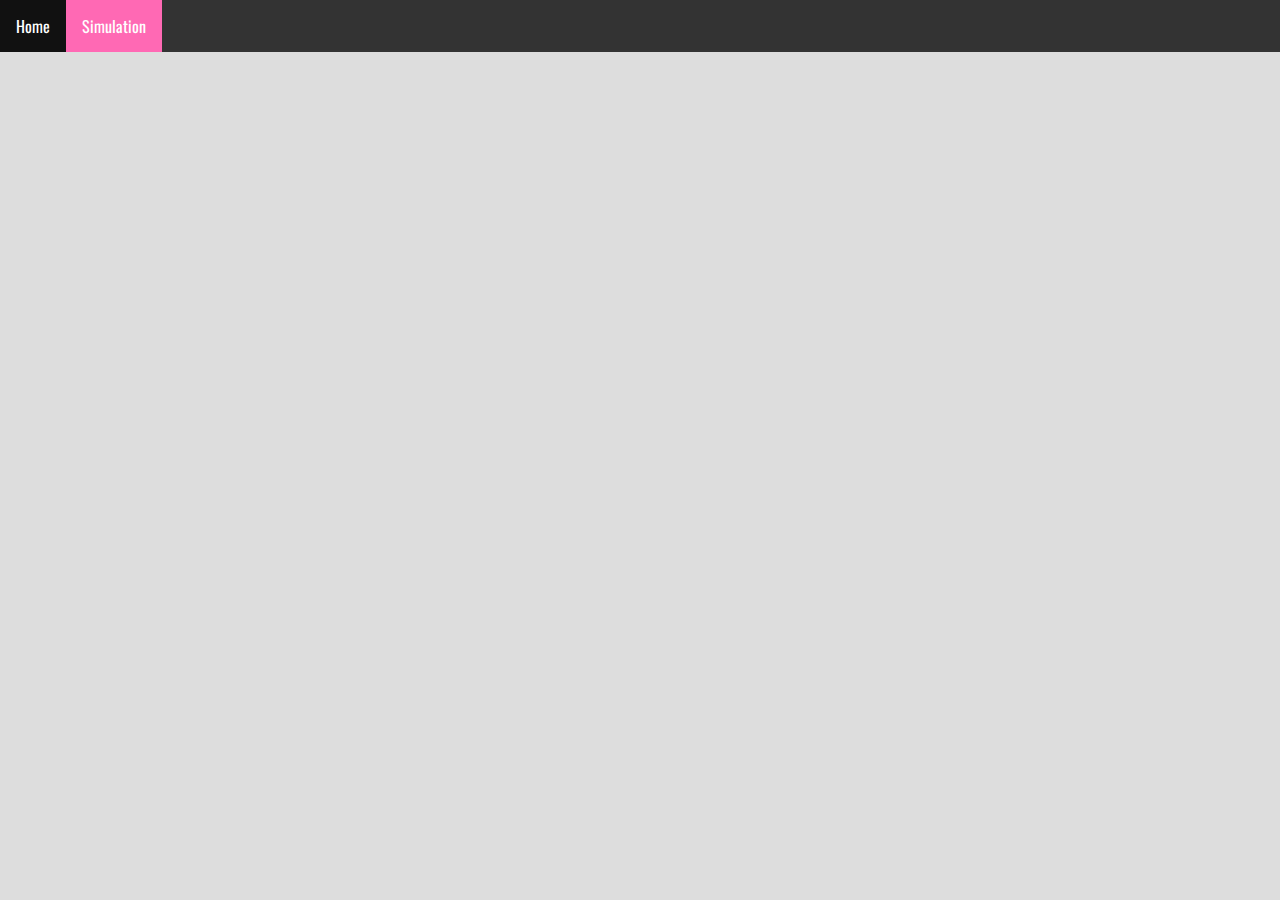
==== simulation/index.html @ a54f567d "Refactor" ====
<!DOCTYPE html PUBLIC "-//W3C//DTD XHTML 1.0 Strict//EN" "http://www.w3.org/TR/xhtml1/DTD/xhtml1-strict.dtd">
<html xmlns="http://www.w3.org/1999/xhtml" xml:lang="en" lang="en">
<html>
  
  <head>
    <meta charset="UTF-8">
    <title>Smoke Simulator | CS184</title>
    <link href="https://fonts.googleapis.com/css2?family=Fredericka+the+Great&family=Oswald:wght@300&display=swap" rel="stylesheet">   
    <style>
    
      body {
        margin: 0;
        padding: 0;
        overflow: hidden;
        color: #ddd;
        background: #fff;
        background-color: #ddd;
        font-family: 'Oswald', sans-serif;
      }
      
      canvas {
        width: 100%;
        height: 100%;
      }
      
      
      
      ul.navbar {
        list-style-type: none;
        margin: 0;
        padding: 0;
        overflow: hidden;
        background-color: #333;
      }
      li.navitem {
        display: inline;
        float: left;
      }
      
      li.navitem a {
        display: block;
        color: white;
        text-align: center;
        padding: 14px 16px;
        text-decoration: none;
      }
      
      li.navitem a:hover:not(.active) {
        background-color: #111;
      }
      
      .active {
        background-color: #ff69b4;
      }
      
      
      
    </style>
  </head>
  <body>
    <div class="gui">
      <div>
        <ul class="navbar">
            <li class="navitem">
                <a href="index.html" title="Main page">Home</a>
            </li>
            <li class="navitem">
                <a class="active" href="gui.html" title="GUI">Simulation</a>
            </li>
        </ul>
      </div>
      <script src="simulation/js/ext/three.min.js"></script>
      <script src="simulation/js/ext/dat.gui.min.js"></script>
      <script src="simulation/js/src/mouse.js"></script>
      <script src="simulation/js/src/colorizer.js"></script>
      <script src="simulation/js/src/slabops.js"></script>
      <script src="simulation/js/src/main.js"></script>
    </div>
    
  </body>
</html>
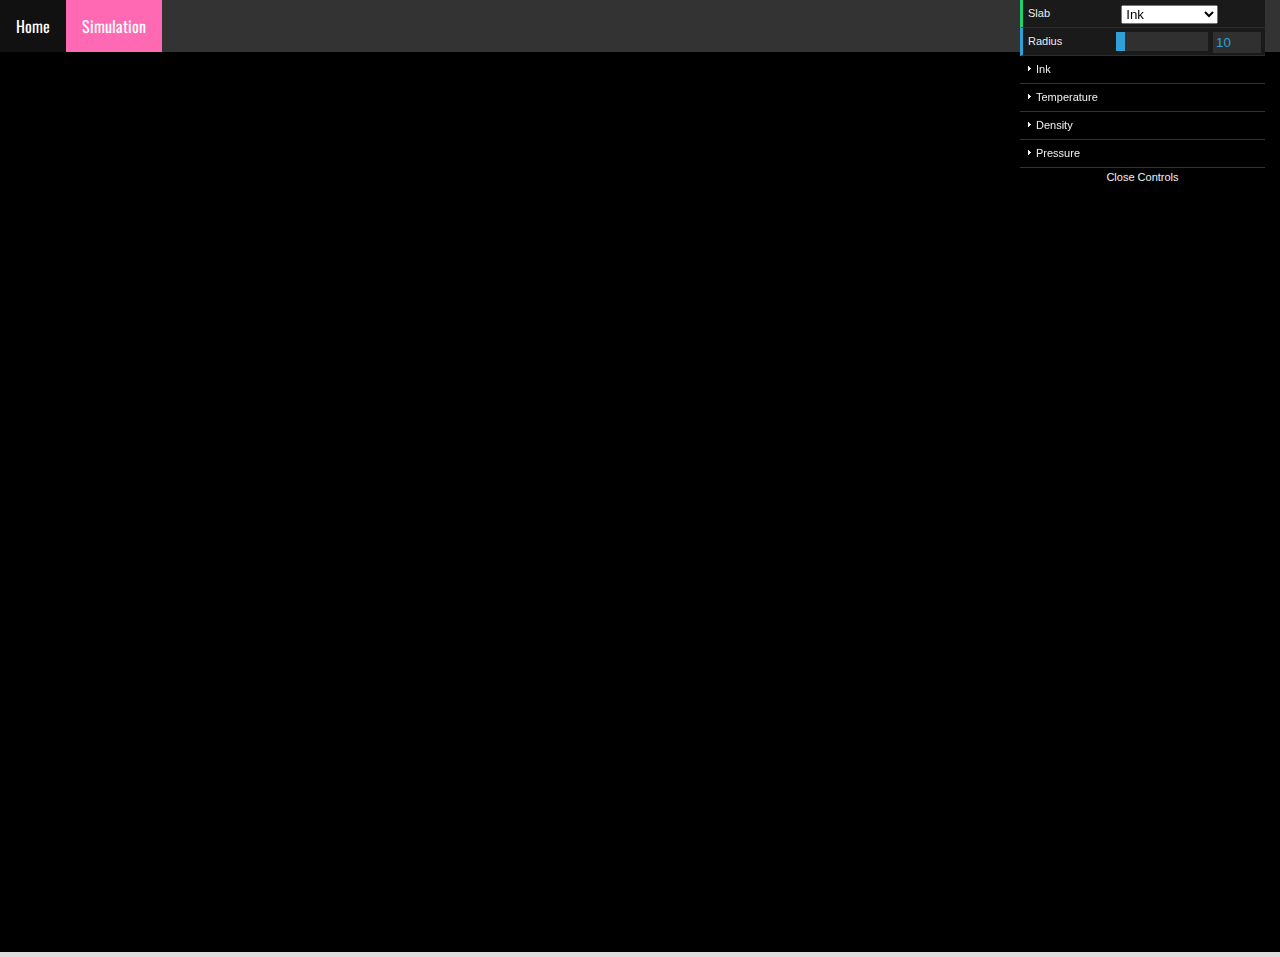
==== commit 933b27dc: "Forgot to save" ====
--- a/simulation/index.html
+++ b/simulation/index.html
@@ -69,12 +69,12 @@
             </li>
         </ul>
       </div>
-      <script src="simulation/js/ext/three.min.js"></script>
-      <script src="simulation/js/ext/dat.gui.min.js"></script>
-      <script src="simulation/js/src/mouse.js"></script>
-      <script src="simulation/js/src/colorizer.js"></script>
-      <script src="simulation/js/src/slabops.js"></script>
-      <script src="simulation/js/src/main.js"></script>
+      <script src="js/ext/three.min.js"></script>
+      <script src="js/ext/dat.gui.min.js"></script>
+      <script src="js/src/mouse.js"></script>
+      <script src="js/src/colorizer.js"></script>
+      <script src="js/src/slabops.js"></script>
+      <script src="js/src/main.js"></script>
     </div>
     
   </body>
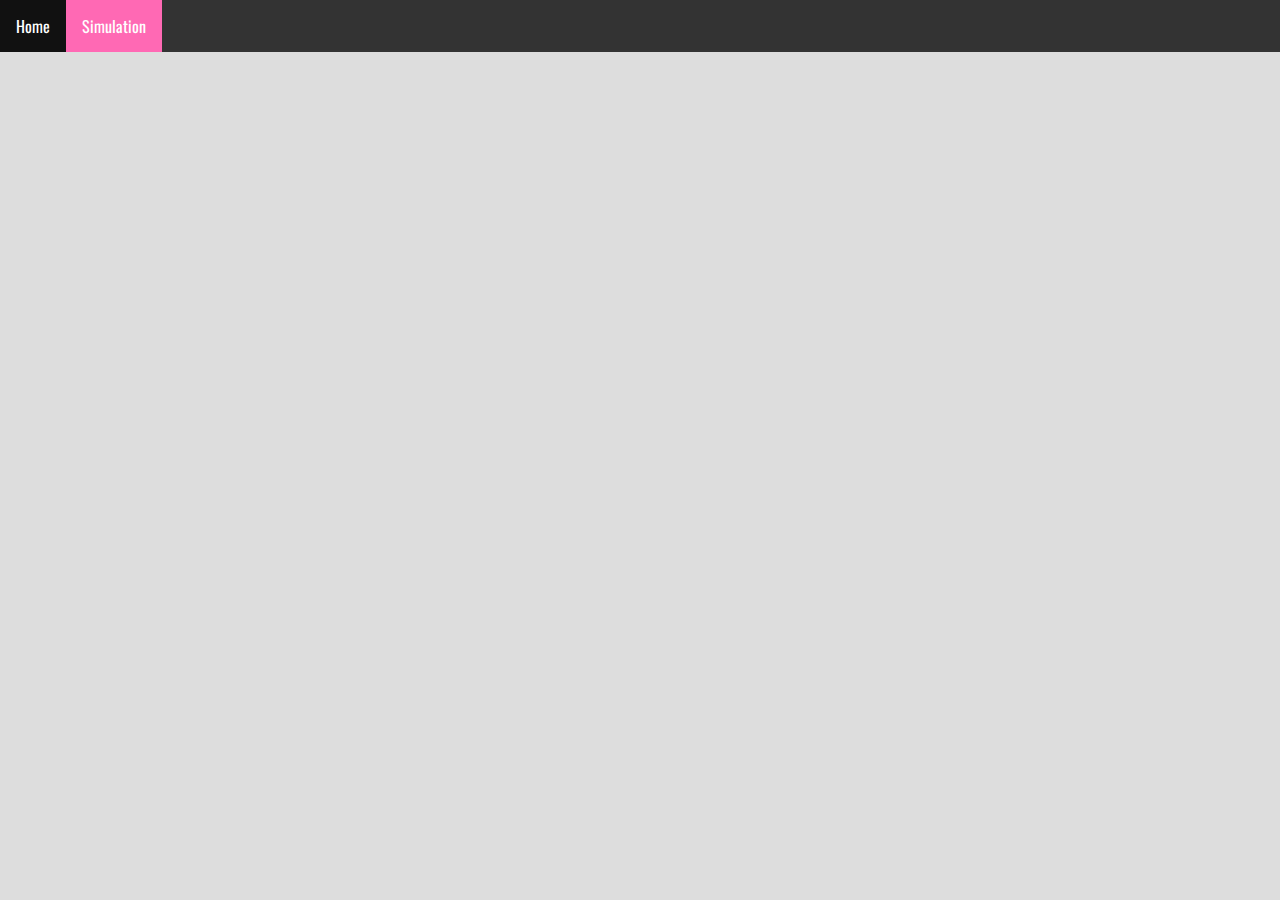
==== commit 722d8bac: "fixing the urls" ====
--- a/simulation/index.html
+++ b/simulation/index.html
@@ -62,19 +62,19 @@
       <div>
         <ul class="navbar">
             <li class="navitem">
-                <a href="index.html" title="Main page">Home</a>
+                <a href="../index.html" title="Main page">Home</a>
             </li>
             <li class="navitem">
-                <a class="active" href="gui.html" title="GUI">Simulation</a>
+                <a class="active" href="index.html" title="GUI">Simulation</a>
             </li>
         </ul>
       </div>
-      <script src="js/ext/three.min.js"></script>
-      <script src="js/ext/dat.gui.min.js"></script>
-      <script src="js/src/mouse.js"></script>
-      <script src="js/src/colorizer.js"></script>
-      <script src="js/src/slabops.js"></script>
-      <script src="js/src/main.js"></script>
+      <script src="simulation/js/ext/three.min.js"></script>
+      <script src="simulation/js/ext/dat.gui.min.js"></script>
+      <script src="simulation/js/src/mouse.js"></script>
+      <script src="simulation/js/src/colorizer.js"></script>
+      <script src="simulation/js/src/slabops.js"></script>
+      <script src="simulation/js/src/main.js"></script>
     </div>
     
   </body>
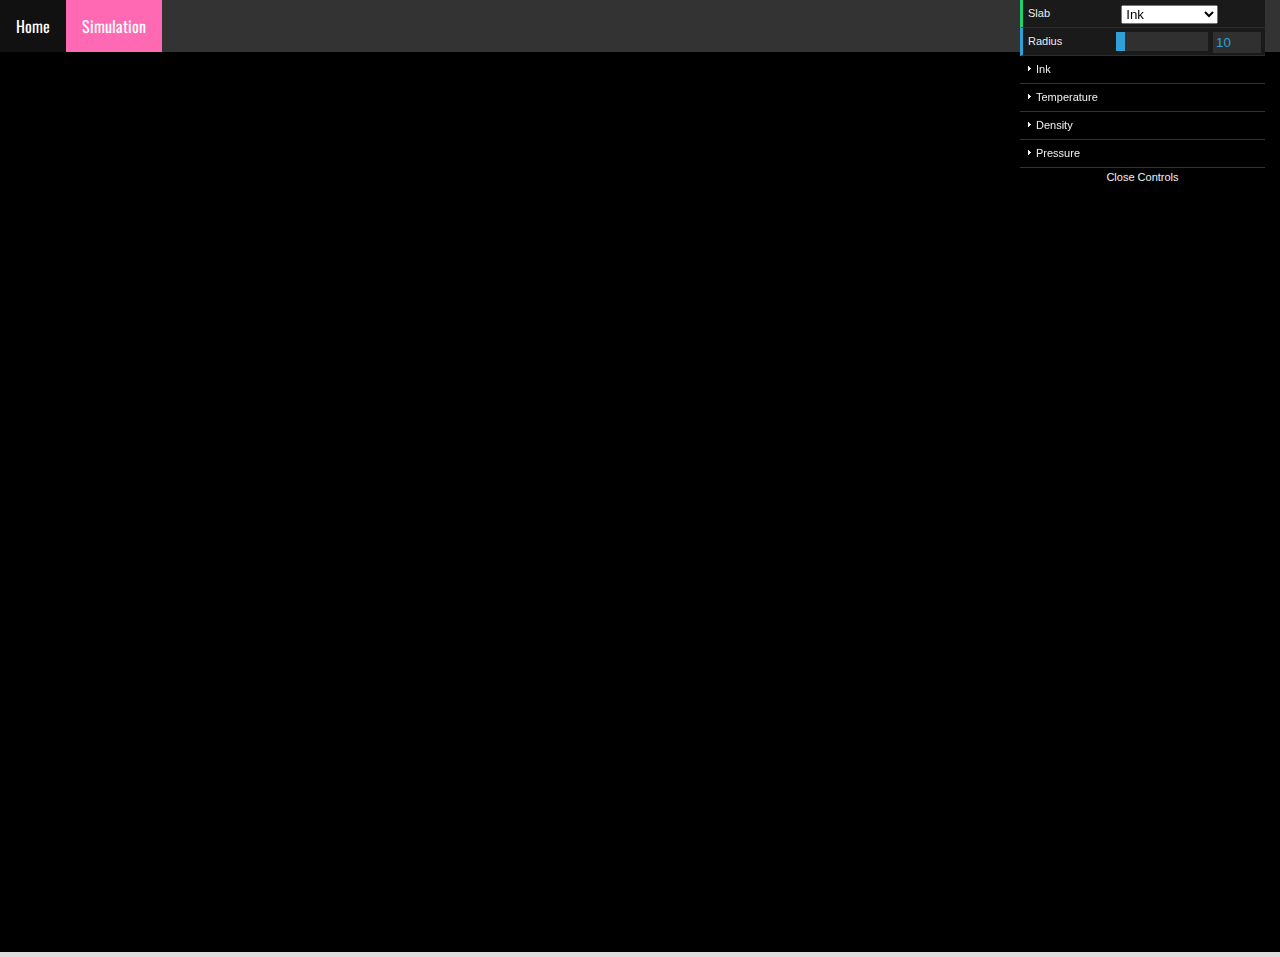
==== commit 252e9aa4: "Merge branch 'master' of https://github.com/katiejk99/CS184-final" ====
--- a/simulation/index.html
+++ b/simulation/index.html
@@ -69,12 +69,12 @@
             </li>
         </ul>
       </div>
-      <script src="simulation/js/ext/three.min.js"></script>
-      <script src="simulation/js/ext/dat.gui.min.js"></script>
-      <script src="simulation/js/src/mouse.js"></script>
-      <script src="simulation/js/src/colorizer.js"></script>
-      <script src="simulation/js/src/slabops.js"></script>
-      <script src="simulation/js/src/main.js"></script>
+      <script src="js/ext/three.min.js"></script>
+      <script src="js/ext/dat.gui.min.js"></script>
+      <script src="js/src/mouse.js"></script>
+      <script src="js/src/colorizer.js"></script>
+      <script src="js/src/slabops.js"></script>
+      <script src="js/src/main.js"></script>
     </div>
     
   </body>
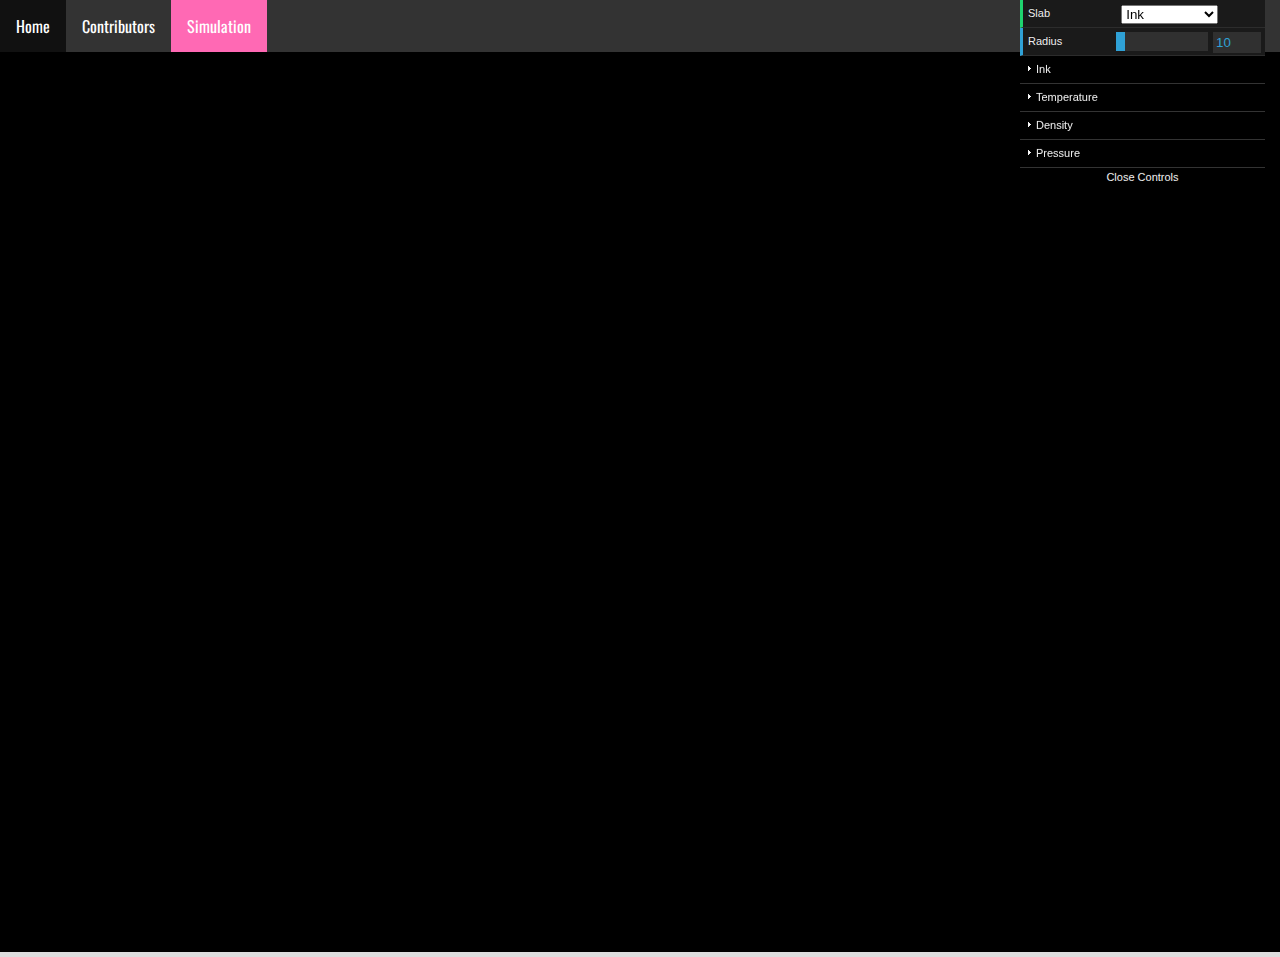
==== commit dbd94ccf: "adding contributors page" ====
--- a/simulation/index.html
+++ b/simulation/index.html
@@ -65,8 +65,12 @@
                 <a href="../index.html" title="Main page">Home</a>
             </li>
             <li class="navitem">
+              <a href="../extra.html" title="Contributors">Contributors</a>
+          </li>
+            <li class="navitem">
                 <a class="active" href="index.html" title="GUI">Simulation</a>
             </li>
+
         </ul>
       </div>
       <script src="js/ext/three.min.js"></script>
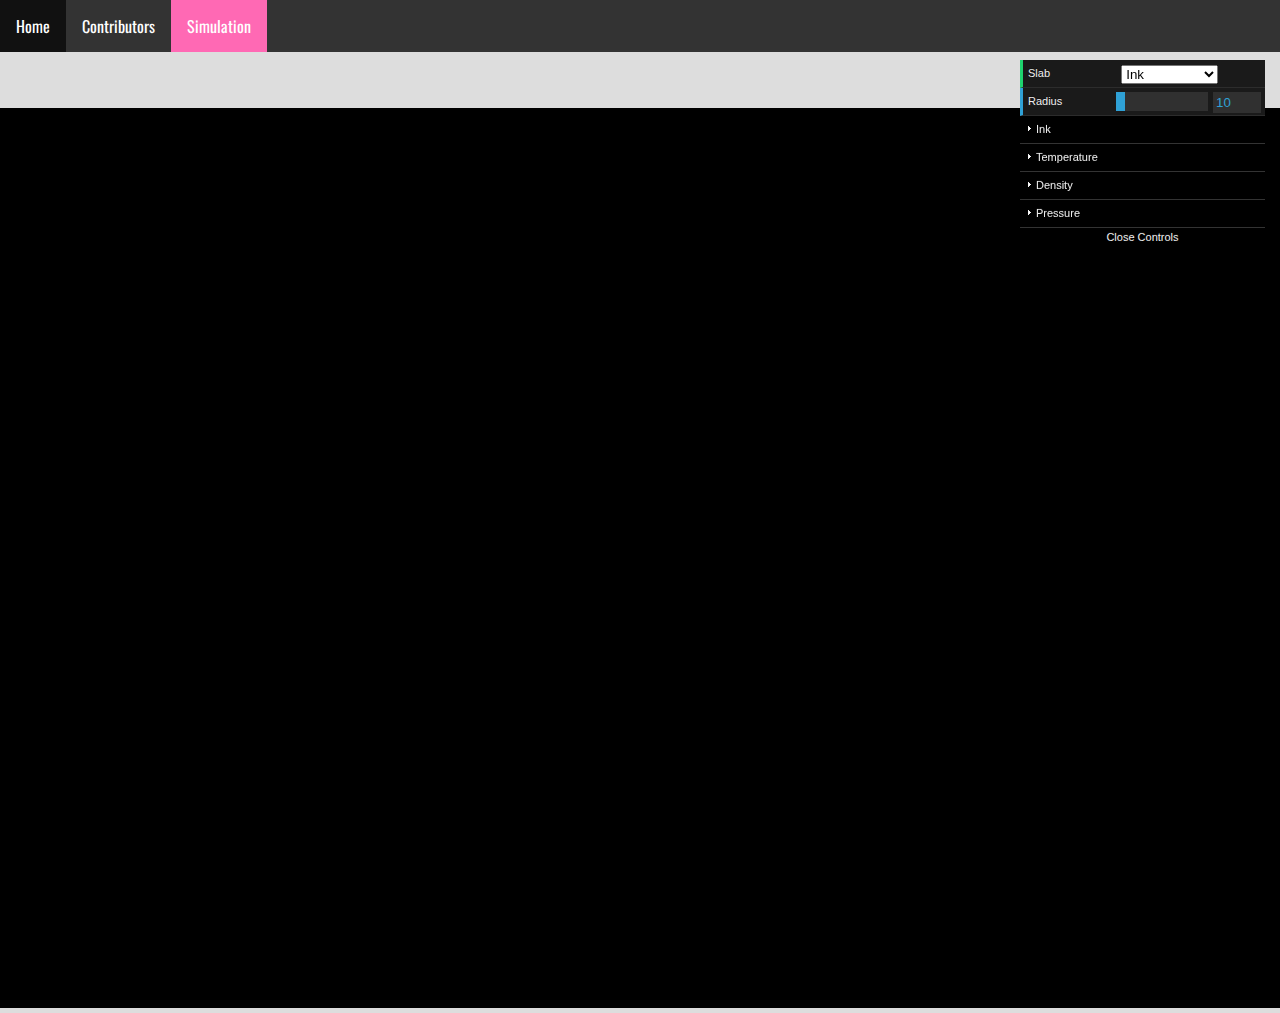
==== commit 9b61a2db: "updated title to the webpages" ====
--- a/simulation/index.html
+++ b/simulation/index.html
@@ -4,7 +4,7 @@
   
   <head>
     <meta charset="UTF-8">
-    <title>Smoke Simulator | CS184</title>
+    <title>Smoke Simulator</title>
     <link href="https://fonts.googleapis.com/css2?family=Fredericka+the+Great&family=Oswald:wght@300&display=swap" rel="stylesheet">   
     <style>
     
@@ -52,12 +52,14 @@
       .active {
         background-color: #ff69b4;
       }
-      
-      
+      div.main { 
+            margin-top:60px;
+        }
       
     </style>
   </head>
   <body>
+    
     <div class="gui">
       <div>
         <ul class="navbar">
@@ -73,6 +75,11 @@
 
         </ul>
       </div>
+     
+        <p align="justify">
+            Click down with left mouse to create smoke. 
+        </p>
+    
       <script src="js/ext/three.min.js"></script>
       <script src="js/ext/dat.gui.min.js"></script>
       <script src="js/src/mouse.js"></script>
@@ -80,6 +87,6 @@
       <script src="js/src/slabops.js"></script>
       <script src="js/src/main.js"></script>
     </div>
-    
+  
   </body>
 </html>
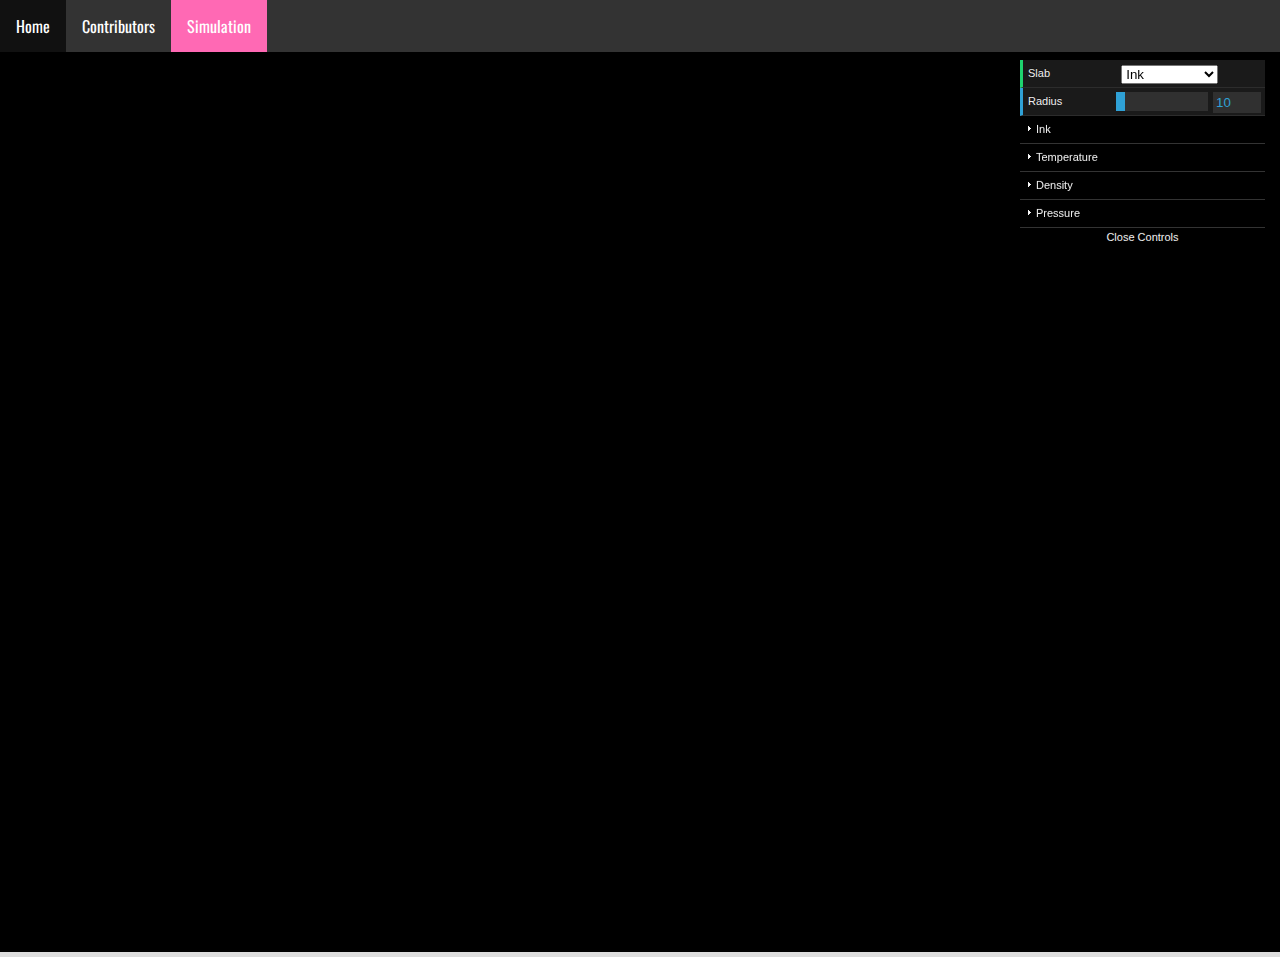
==== commit b31f4d21: "fixed simulation canvas" ====
--- a/simulation/index.html
+++ b/simulation/index.html
@@ -76,9 +76,7 @@
         </ul>
       </div>
      
-        <p align="justify">
-            Click down with left mouse to create smoke. 
-        </p>
+       
     
       <script src="js/ext/three.min.js"></script>
       <script src="js/ext/dat.gui.min.js"></script>
